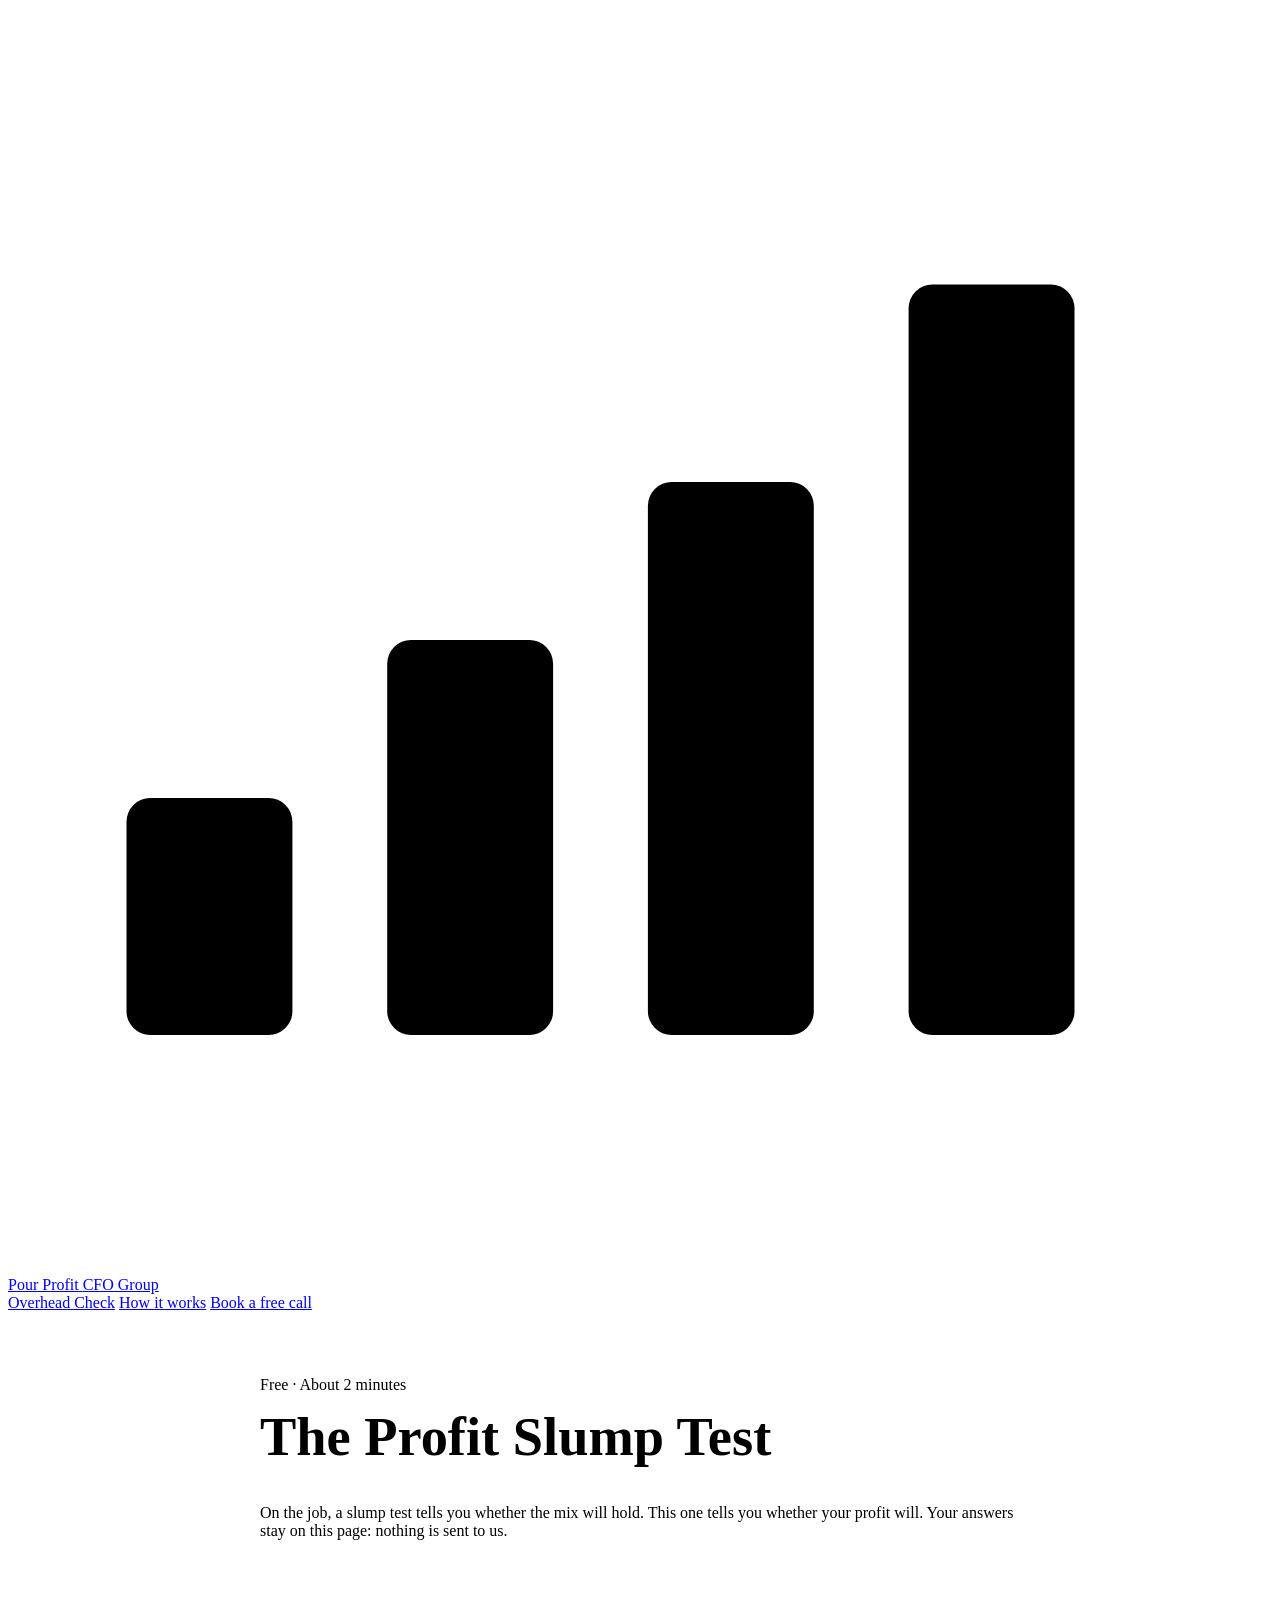
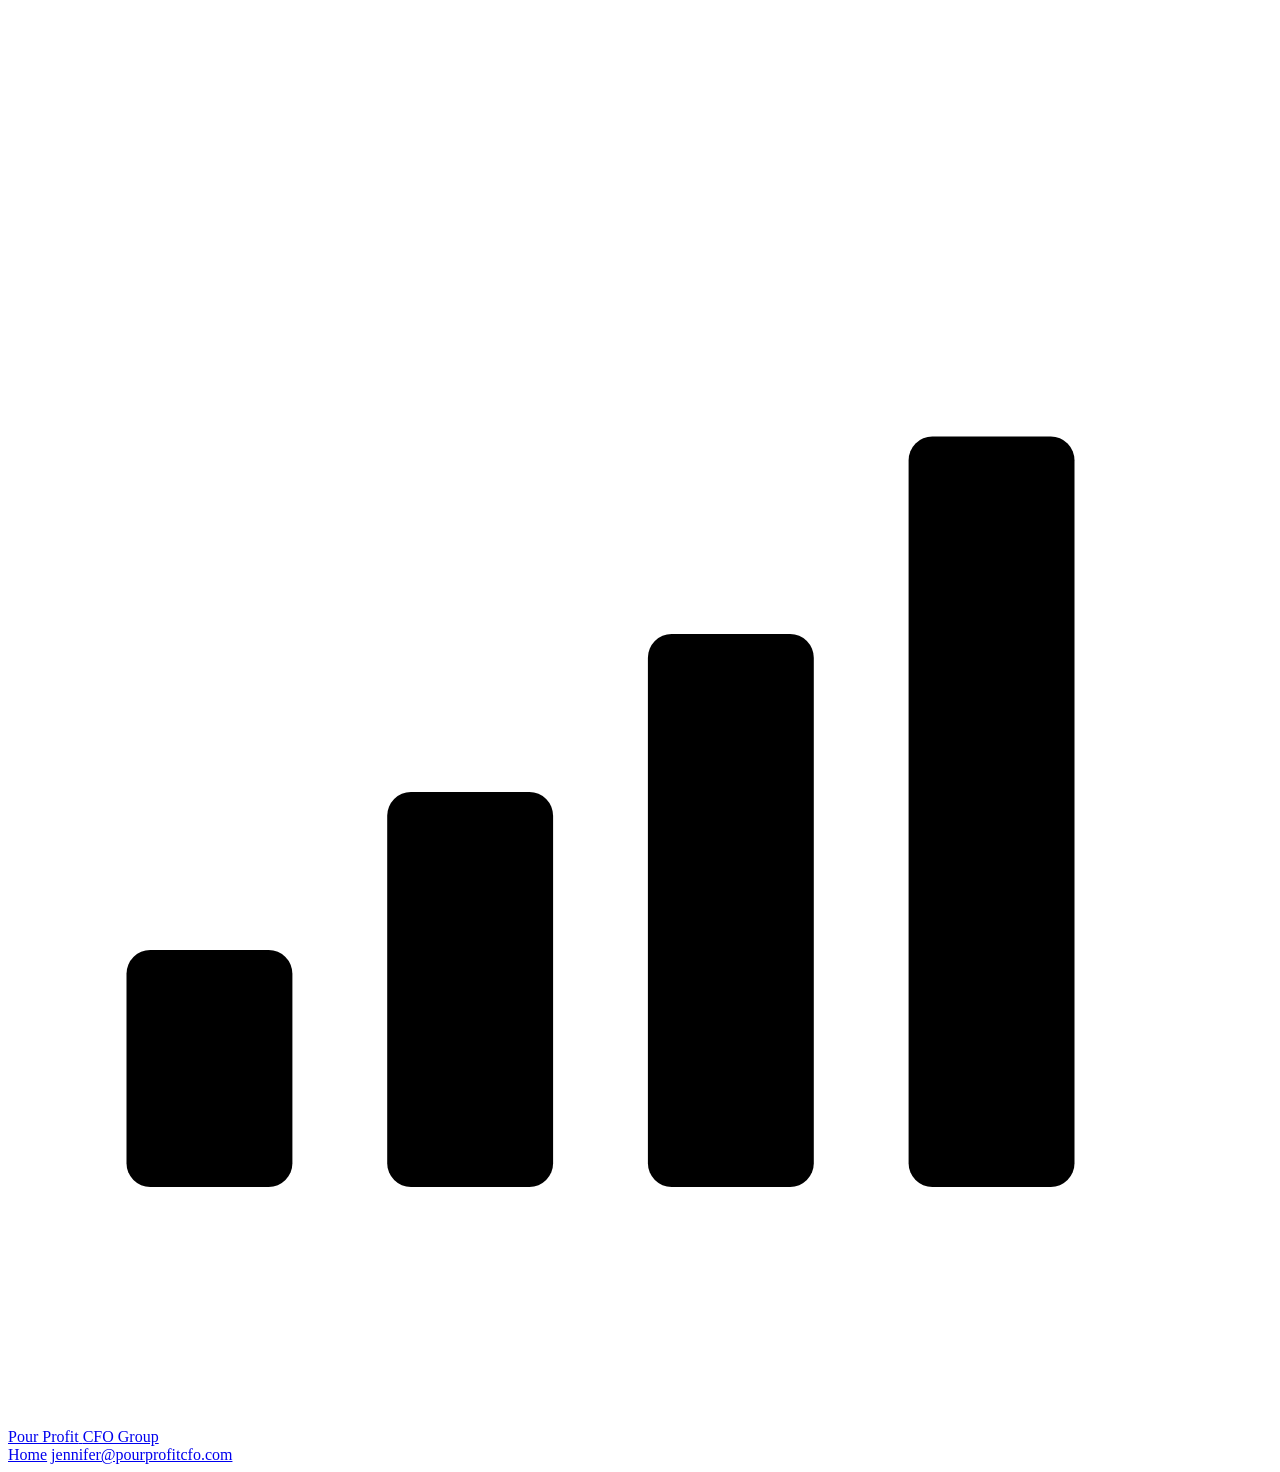
==== site/profit-slump-test/index.html @ 44ba97f0 "Website revamp: home page built around the offers, free Profit Slump Test Home page leads with the f" ====
<!doctype html>
<html lang="en">
<head>
<meta charset="utf-8">
<meta name="viewport" content="width=device-width, initial-scale=1">
<title>Profit Slump Test | Pour Profit CFO Group</title>
<meta name="description" content="A free two-minute test for concrete contractors: nine questions about how you price, pay yourself and track jobs, and your result on the spot.">
<link rel="icon" href="/assets/favicon.svg" type="image/svg+xml">
<link rel="icon" href="/assets/favicon-32.png" sizes="32x32" type="image/png">
<link rel="icon" href="/assets/favicon-16.png" sizes="16x16" type="image/png">
<link rel="apple-touch-icon" href="/assets/apple-touch-icon.png">
<link rel="preconnect" href="https://fonts.gstatic.com" crossorigin>
<link href="https://fonts.googleapis.com/css2?family=Big+Shoulders+Display:wght@700;800;900&family=Public+Sans:wght@400;500;600;700&family=IBM+Plex+Mono:wght@500;600&display=swap" rel="stylesheet">
<link rel="stylesheet" href="/assets/site.css">
<style>
  .quiz{ max-width: 760px; margin: 0 auto; padding-block: clamp(28px, 6vw, 64px) clamp(48px, 8vw, 92px); }
  .quiz h1{ font-size: clamp(2.1rem, 5vw, 3.4rem); margin-top: 12px; }
  .progress{ margin-top: 28px; height: 6px; background: var(--line); border-radius: 3px; overflow: hidden; }
  .progress span{ display: block; height: 100%; width: 0; background: var(--accent); transition: width 0.25s ease; }
  .qcount{ margin-top: 10px; }
  .card{ margin-top: 26px; background: var(--surface); border: 1px solid var(--line); padding: clamp(20px, 4vw, 34px); border-radius: 3px; }
  .card h2{ font-size: clamp(1.4rem, 3vw, 1.9rem); text-transform: none; font-family: var(--body); font-weight: 700; line-height: 1.2; letter-spacing: 0; }
  .card .hint{ margin-top: 8px; color: var(--ink-soft); font-size: 0.95rem; }
  .opts{ margin-top: 22px; display: grid; gap: 10px; }
  .opt{
    display: block; width: 100%; text-align: left; font: inherit; font-size: 1.02rem; color: var(--ink);
    background: var(--bg); border: 2px solid var(--line); border-radius: 3px; padding: 14px 18px; cursor: pointer;
    transition: border-color 0.12s ease, background 0.12s ease;
  }
  .opt:hover{ border-color: var(--ink-soft); }
  .opt[aria-pressed="true"]{ border-color: var(--accent); background: var(--accent-tint); }
  .nav-row{ margin-top: 22px; display: flex; justify-content: space-between; align-items: center; gap: 12px; }
  .linkbtn{ background: none; border: none; font: inherit; font-weight: 600; color: var(--ink-soft); cursor: pointer; padding: 6px 0; text-decoration: underline; text-underline-offset: 3px; text-decoration-color: var(--line); }
  .linkbtn:hover{ color: var(--ink); }
  .linkbtn[hidden]{ display: none; }

  .result-top{ display: grid; grid-template-columns: auto 1fr; gap: 28px; align-items: center; }
  .gauge{ width: 180px; }
  .level{ font-family: var(--display); text-transform: uppercase; font-weight: 800; font-size: clamp(2rem, 5vw, 2.8rem); line-height: 1; }
  .level.l0{ color: var(--good); } .level.l1{ color: var(--warn); } .level.l2, .level.l3{ color: var(--accent); }
  .score-line{ margin-top: 8px; font-family: var(--mono); font-size: 0.85rem; color: var(--ink-faint); letter-spacing: 0.04em; }
  .result p.what{ margin-top: 18px; font-size: 1.05rem; color: var(--ink-soft); }
  .r-h{ margin-top: 30px; font-size: 1.15rem; letter-spacing: 0.04em; }
  .signals{ margin-top: 14px; display: grid; gap: 12px; }
  .signals li{ padding: 14px 16px; border-left: 4px solid var(--accent); background: var(--bg); }
  .signals strong{ display: block; }
  .signals span{ display: block; margin-top: 4px; color: var(--ink-soft); font-size: 0.96rem; }
  .money{ margin-top: 14px; padding: 18px 20px; background: var(--bg-alt); border-radius: 3px; }
  .money .big{ font-family: var(--mono); font-weight: 600; font-size: clamp(1.5rem, 4vw, 2rem); color: var(--accent); font-variant-numeric: tabular-nums; }
  .money p{ margin-top: 6px; color: var(--ink-soft); }
  .next{ margin-top: 30px; padding: 24px; border: 2px solid var(--accent); border-radius: 3px; }
  .next h3{ font-size: 1.5rem; }
  .next p{ margin-top: 10px; color: var(--ink-soft); }
  .next .btn-row{ margin-top: 20px; }
  .small-print{ margin-top: 24px; font-size: 0.85rem; color: var(--ink-faint); }
  @media (max-width: 560px){
    .result-top{ grid-template-columns: 1fr; }
    .gauge{ width: 150px; }
  }
</style>
</head>
<body>

<header class="wrap topbar">
  <a class="brandmark" href="/" aria-label="Pour Profit CFO Group, home">
    <svg class="mark-icon" viewBox="0 0 32 32" aria-hidden="true">
      <rect x="3" y="20" width="4.2" height="6" rx="0.6" fill="var(--ink)"/>
      <rect x="9.6" y="16" width="4.2" height="10" rx="0.6" fill="var(--ink)"/>
      <rect x="16.2" y="12" width="4.2" height="14" rx="0.6" fill="var(--ink)"/>
      <rect x="22.8" y="7" width="4.2" height="19" rx="0.6" fill="var(--ink)"/>
      <path d="M3 24.5 L11 15 L17.5 19 L28 5" fill="none" stroke="var(--accent)" stroke-width="2.1" stroke-linecap="round" stroke-linejoin="round"/>
      <path d="M21.5 5 L28.3 4.3 L28.8 11.1" fill="none" stroke="var(--accent)" stroke-width="2.1" stroke-linecap="round" stroke-linejoin="round"/>
    </svg>
    <span class="btext">
      <span class="bline1">Pour Profit</span>
      <span class="bline2"><span class="rule"></span><span class="txt">CFO Group</span><span class="rule"></span></span>
    </span>
  </a>
  <nav class="nav" aria-label="Main">
    <a href="/#overhead-check">Overhead Check</a>
    <a href="/#how-it-works">How it works</a>
    <a class="btn" href="https://calendar.app.google/zRN99heED6kefWTYA" target="_blank" rel="noopener">Book a free call</a>
  </nav>
</header>

<main class="wrap">
  <div class="quiz">
    <div class="eyebrow">Free &middot; About 2 minutes</div>
    <h1>The Profit Slump Test</h1>
    <p class="lede">On the job, a slump test tells you whether the mix will hold. This one tells you whether your profit will. Your answers stay on this page: nothing is sent to us.</p>

    <div id="quiz-area">
      <div class="progress" aria-hidden="true"><span id="bar"></span></div>
      <p class="fine qcount" id="qcount" aria-live="polite"></p>
      <div class="card" id="card">
        <noscript><p>The test needs JavaScript turned on in your browser. You can also <a href="https://calendar.app.google/zRN99heED6kefWTYA">book a free call</a> and we'll walk through it together.</p></noscript>
      </div>
    </div>
  </div>
</main>

<footer class="wrap">
  <a class="brandmark" href="/" aria-label="Pour Profit CFO Group, home">
    <svg class="mark-icon" viewBox="0 0 32 32" aria-hidden="true">
      <rect x="3" y="20" width="4.2" height="6" rx="0.6" fill="var(--ink)"/>
      <rect x="9.6" y="16" width="4.2" height="10" rx="0.6" fill="var(--ink)"/>
      <rect x="16.2" y="12" width="4.2" height="14" rx="0.6" fill="var(--ink)"/>
      <rect x="22.8" y="7" width="4.2" height="19" rx="0.6" fill="var(--ink)"/>
      <path d="M3 24.5 L11 15 L17.5 19 L28 5" fill="none" stroke="var(--accent)" stroke-width="2.1" stroke-linecap="round" stroke-linejoin="round"/>
      <path d="M21.5 5 L28.3 4.3 L28.8 11.1" fill="none" stroke="var(--accent)" stroke-width="2.1" stroke-linecap="round" stroke-linejoin="round"/>
    </svg>
    <span class="btext">
      <span class="bline1">Pour Profit</span>
      <span class="bline2"><span class="rule"></span><span class="txt">CFO Group</span><span class="rule"></span></span>
    </span>
  </a>
  <div class="fmeta">
    <a href="/">Home</a>
    <a href="mailto:jennifer@pourprofitcfo.com">jennifer@pourprofitcfo.com</a>
  </div>
</footer>

<script src="/assets/slump-test.js"></script>
</body>
</html>
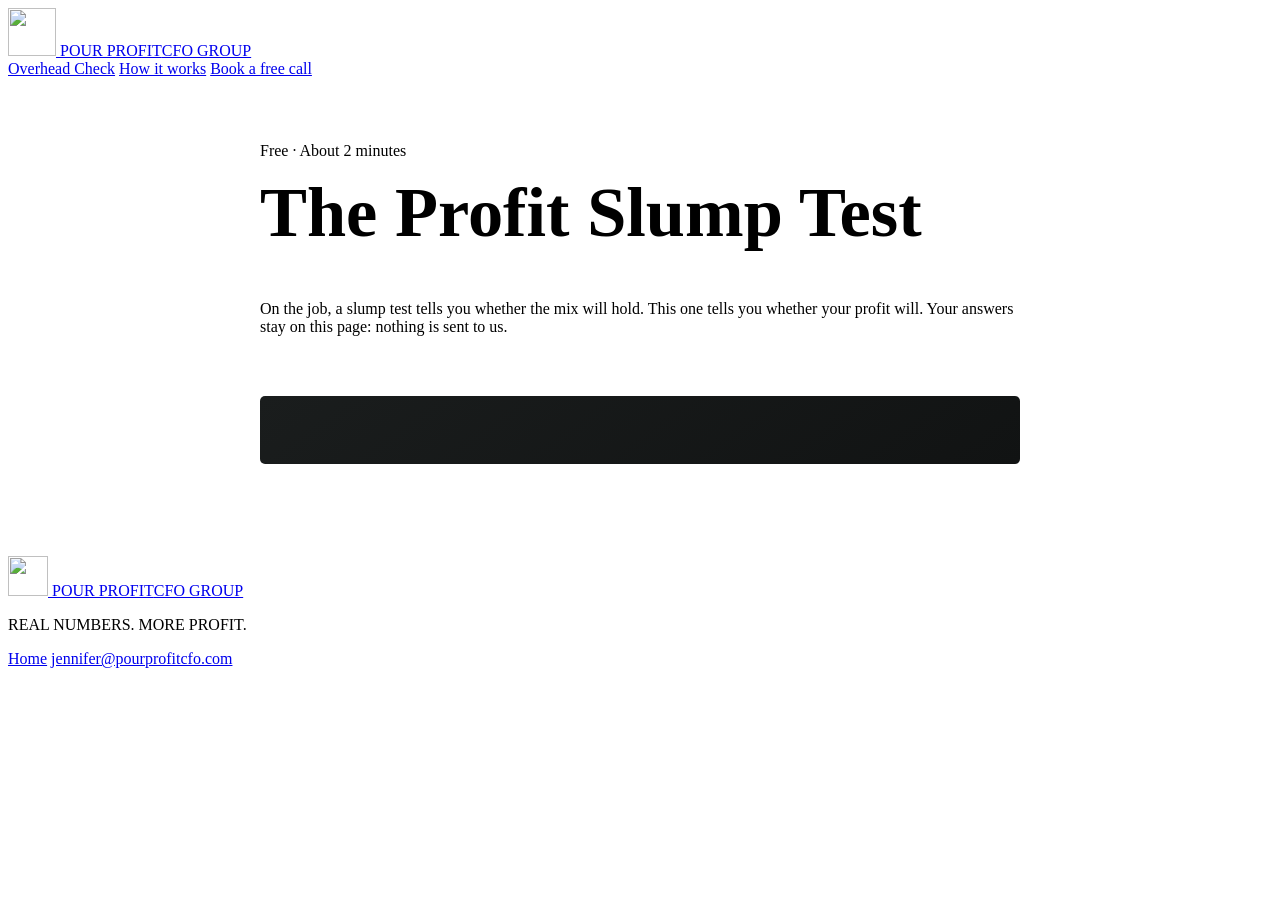
==== commit 9a884048: "Website revamp: the real brand (charcoal and gold, emblem, Concrete Profit System logo) Restyled bot" ====
--- a/site/profit-slump-test/index.html
+++ b/site/profit-slump-test/index.html
@@ -3,6 +3,7 @@
 <head>
 <meta charset="utf-8">
 <meta name="viewport" content="width=device-width, initial-scale=1">
+<meta name="theme-color" content="#080909">
 <title>Profit Slump Test | Pour Profit CFO Group</title>
 <meta name="description" content="A free two-minute test for concrete contractors: nine questions about how you price, pay yourself and track jobs, and your result on the spot.">
 <link rel="icon" href="/assets/favicon.svg" type="image/svg+xml">
@@ -14,21 +15,21 @@
 <link rel="stylesheet" href="/assets/site.css">
 <style>
   .quiz{ max-width: 760px; margin: 0 auto; padding-block: clamp(28px, 6vw, 64px) clamp(48px, 8vw, 92px); }
-  .quiz h1{ font-size: clamp(2.1rem, 5vw, 3.4rem); margin-top: 12px; }
+  .quiz h1{ font-size: clamp(2.6rem, 6vw, 4.4rem); margin-top: 12px; }
   .progress{ margin-top: 28px; height: 6px; background: var(--line); border-radius: 3px; overflow: hidden; }
-  .progress span{ display: block; height: 100%; width: 0; background: var(--accent); transition: width 0.25s ease; }
+  .progress span{ display: block; height: 100%; width: 0; background: linear-gradient(90deg, var(--accent-deep), var(--accent-hi)); transition: width 0.25s ease; }
   .qcount{ margin-top: 10px; }
-  .card{ margin-top: 26px; background: var(--surface); border: 1px solid var(--line); padding: clamp(20px, 4vw, 34px); border-radius: 3px; }
+  .card{ margin-top: 26px; background: linear-gradient(145deg, #1a1d1d, #111313); border: 1px solid var(--line); border-top: 4px solid var(--accent); padding: clamp(20px, 4vw, 34px); border-radius: 5px; }
   .card h2{ font-size: clamp(1.4rem, 3vw, 1.9rem); text-transform: none; font-family: var(--body); font-weight: 700; line-height: 1.2; letter-spacing: 0; }
   .card .hint{ margin-top: 8px; color: var(--ink-soft); font-size: 0.95rem; }
   .opts{ margin-top: 22px; display: grid; gap: 10px; }
   .opt{
     display: block; width: 100%; text-align: left; font: inherit; font-size: 1.02rem; color: var(--ink);
-    background: var(--bg); border: 2px solid var(--line); border-radius: 3px; padding: 14px 18px; cursor: pointer;
+    background: #0d0f0f; border: 1px solid var(--line); border-radius: 4px; padding: 14px 18px; cursor: pointer;
     transition: border-color 0.12s ease, background 0.12s ease;
   }
-  .opt:hover{ border-color: var(--ink-soft); }
-  .opt[aria-pressed="true"]{ border-color: var(--accent); background: var(--accent-tint); }
+  .opt:hover{ border-color: var(--accent); }
+  .opt[aria-pressed="true"]{ border-color: var(--accent-hi); background: var(--accent-tint); color: var(--accent-hi); }
   .nav-row{ margin-top: 22px; display: flex; justify-content: space-between; align-items: center; gap: 12px; }
   .linkbtn{ background: none; border: none; font: inherit; font-weight: 600; color: var(--ink-soft); cursor: pointer; padding: 6px 0; text-decoration: underline; text-underline-offset: 3px; text-decoration-color: var(--line); }
   .linkbtn:hover{ color: var(--ink); }
@@ -36,20 +37,20 @@
 
   .result-top{ display: grid; grid-template-columns: auto 1fr; gap: 28px; align-items: center; }
   .gauge{ width: 180px; }
-  .level{ font-family: var(--display); text-transform: uppercase; font-weight: 800; font-size: clamp(2rem, 5vw, 2.8rem); line-height: 1; }
-  .level.l0{ color: var(--good); } .level.l1{ color: var(--warn); } .level.l2, .level.l3{ color: var(--accent); }
+  .level{ font-family: var(--display); text-transform: uppercase; font-weight: 900; font-size: clamp(2rem, 5vw, 2.8rem); line-height: 1; }
+  .level.l0{ color: var(--good); } .level.l1{ color: var(--warn); } .level.l2, .level.l3{ color: var(--bad); }
   .score-line{ margin-top: 8px; font-family: var(--mono); font-size: 0.85rem; color: var(--ink-faint); letter-spacing: 0.04em; }
   .result p.what{ margin-top: 18px; font-size: 1.05rem; color: var(--ink-soft); }
-  .r-h{ margin-top: 30px; font-size: 1.15rem; letter-spacing: 0.04em; }
+  .r-h{ margin-top: 30px; font-size: 1.35rem; letter-spacing: 0.04em; }
   .signals{ margin-top: 14px; display: grid; gap: 12px; }
-  .signals li{ padding: 14px 16px; border-left: 4px solid var(--accent); background: var(--bg); }
+  .signals li{ padding: 14px 16px; border-left: 4px solid var(--accent); background: #0d0f0f; border-radius: 0 4px 4px 0; }
   .signals strong{ display: block; }
   .signals span{ display: block; margin-top: 4px; color: var(--ink-soft); font-size: 0.96rem; }
-  .money{ margin-top: 14px; padding: 18px 20px; background: var(--bg-alt); border-radius: 3px; }
-  .money .big{ font-family: var(--mono); font-weight: 600; font-size: clamp(1.5rem, 4vw, 2rem); color: var(--accent); font-variant-numeric: tabular-nums; }
+  .money{ margin-top: 14px; padding: 18px 20px; background: var(--accent-tint); border: 1px solid rgba(224,165,30,.35); border-left: 4px solid var(--accent); border-radius: 4px; }
+  .money .big{ font-family: var(--display); font-weight: 900; font-size: clamp(2rem, 5vw, 2.8rem); line-height: 1; color: var(--accent-hi); font-variant-numeric: tabular-nums; }
   .money p{ margin-top: 6px; color: var(--ink-soft); }
-  .next{ margin-top: 30px; padding: 24px; border: 2px solid var(--accent); border-radius: 3px; }
-  .next h3{ font-size: 1.5rem; }
+  .next{ margin-top: 30px; padding: 24px; background: #0d0f0f; border: 1px solid rgba(224,165,30,.5); border-radius: 5px; box-shadow: 0 0 0 1px rgba(224,165,30,.12), 0 18px 40px rgba(0,0,0,.35); }
+  .next h3{ font-size: 1.9rem; }
   .next p{ margin-top: 10px; color: var(--ink-soft); }
   .next .btn-row{ margin-top: 20px; }
   .small-print{ margin-top: 24px; font-size: 0.85rem; color: var(--ink-faint); }
@@ -61,27 +62,17 @@
 </head>
 <body>
 
-<header class="wrap topbar">
-  <a class="brandmark" href="/" aria-label="Pour Profit CFO Group, home">
-    <svg class="mark-icon" viewBox="0 0 32 32" aria-hidden="true">
-      <rect x="3" y="20" width="4.2" height="6" rx="0.6" fill="var(--ink)"/>
-      <rect x="9.6" y="16" width="4.2" height="10" rx="0.6" fill="var(--ink)"/>
-      <rect x="16.2" y="12" width="4.2" height="14" rx="0.6" fill="var(--ink)"/>
-      <rect x="22.8" y="7" width="4.2" height="19" rx="0.6" fill="var(--ink)"/>
-      <path d="M3 24.5 L11 15 L17.5 19 L28 5" fill="none" stroke="var(--accent)" stroke-width="2.1" stroke-linecap="round" stroke-linejoin="round"/>
-      <path d="M21.5 5 L28.3 4.3 L28.8 11.1" fill="none" stroke="var(--accent)" stroke-width="2.1" stroke-linecap="round" stroke-linejoin="round"/>
-    </svg>
-    <span class="btext">
-      <span class="bline1">Pour Profit</span>
-      <span class="bline2"><span class="rule"></span><span class="txt">CFO Group</span><span class="rule"></span></span>
-    </span>
+<div class="topbar-band"><header class="wrap topbar">
+  <a class="wordmark" href="/" aria-label="Pour Profit CFO Group, home">
+    <img src="/assets/emblem-128.png" alt="" width="48" height="48">
+    <span class="w1">POUR PROFIT</span><span class="w2">CFO GROUP</span>
   </a>
   <nav class="nav" aria-label="Main">
     <a href="/#overhead-check">Overhead Check</a>
     <a href="/#how-it-works">How it works</a>
     <a class="btn" href="https://calendar.app.google/zRN99heED6kefWTYA" target="_blank" rel="noopener">Book a free call</a>
   </nav>
-</header>
+</header></div>
 
 <main class="wrap">
   <div class="quiz">
@@ -99,26 +90,17 @@
   </div>
 </main>
 
-<footer class="wrap">
-  <a class="brandmark" href="/" aria-label="Pour Profit CFO Group, home">
-    <svg class="mark-icon" viewBox="0 0 32 32" aria-hidden="true">
-      <rect x="3" y="20" width="4.2" height="6" rx="0.6" fill="var(--ink)"/>
-      <rect x="9.6" y="16" width="4.2" height="10" rx="0.6" fill="var(--ink)"/>
-      <rect x="16.2" y="12" width="4.2" height="14" rx="0.6" fill="var(--ink)"/>
-      <rect x="22.8" y="7" width="4.2" height="19" rx="0.6" fill="var(--ink)"/>
-      <path d="M3 24.5 L11 15 L17.5 19 L28 5" fill="none" stroke="var(--accent)" stroke-width="2.1" stroke-linecap="round" stroke-linejoin="round"/>
-      <path d="M21.5 5 L28.3 4.3 L28.8 11.1" fill="none" stroke="var(--accent)" stroke-width="2.1" stroke-linecap="round" stroke-linejoin="round"/>
-    </svg>
-    <span class="btext">
-      <span class="bline1">Pour Profit</span>
-      <span class="bline2"><span class="rule"></span><span class="txt">CFO Group</span><span class="rule"></span></span>
-    </span>
+<div class="footer-band"><footer class="wrap">
+  <a class="wordmark" href="/" aria-label="Pour Profit CFO Group, home">
+    <img src="/assets/emblem-128.png" alt="" width="40" height="40">
+    <span class="w1">POUR PROFIT</span><span class="w2">CFO GROUP</span>
   </a>
+  <p class="tagline">REAL NUMBERS. MORE PROFIT.</p>
   <div class="fmeta">
     <a href="/">Home</a>
     <a href="mailto:jennifer@pourprofitcfo.com">jennifer@pourprofitcfo.com</a>
   </div>
-</footer>
+</footer></div>
 
 <script src="/assets/slump-test.js"></script>
 </body>
